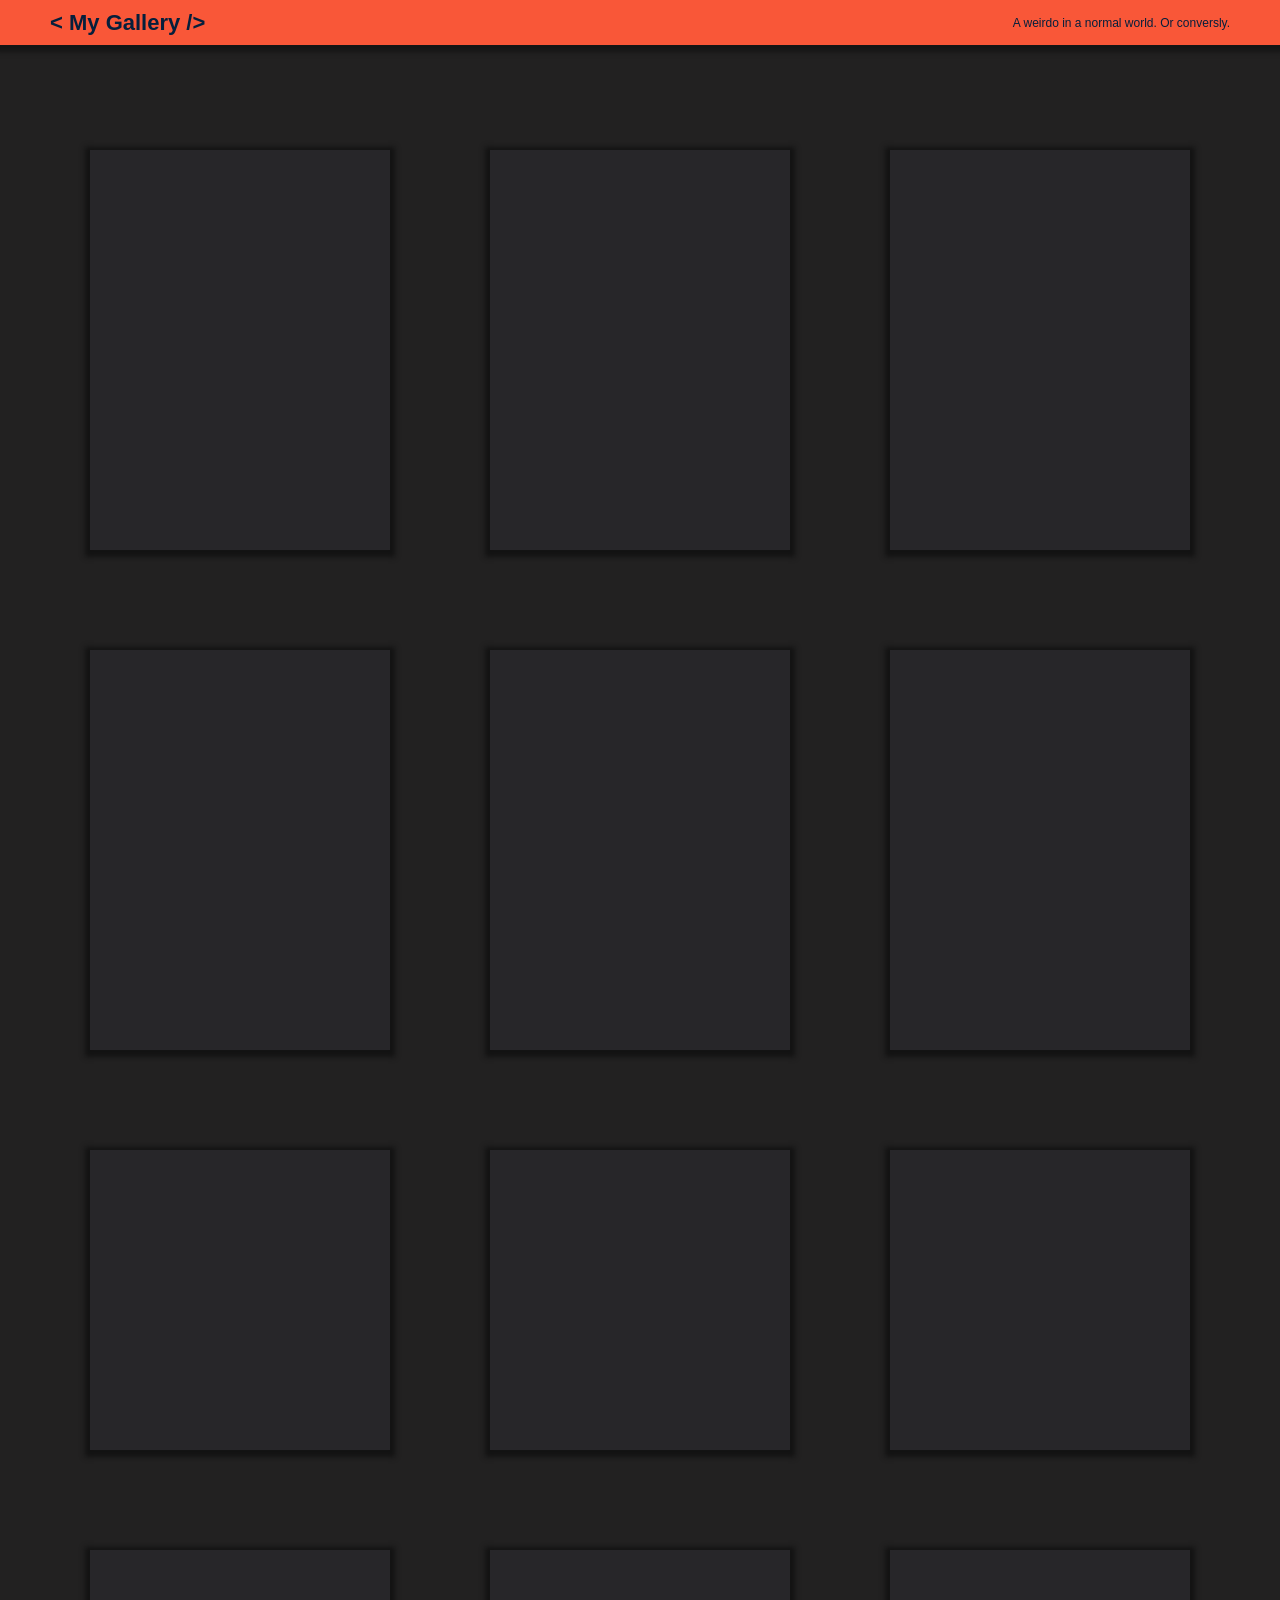
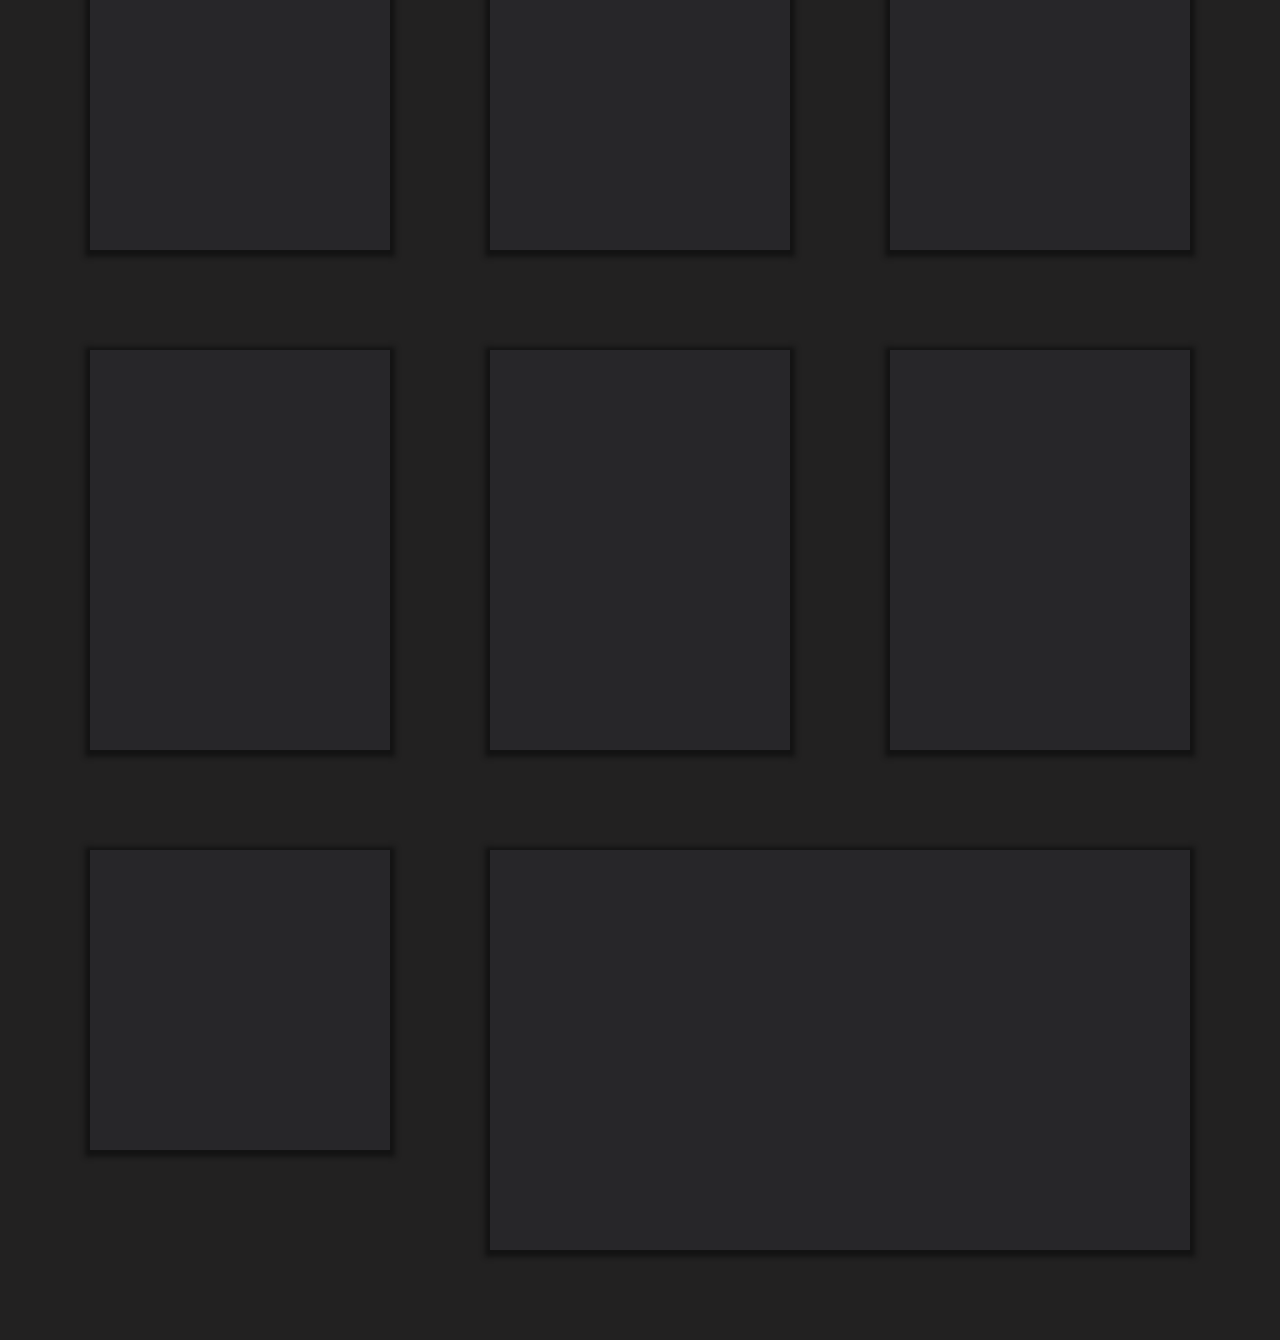
==== index.html @ dbe2be01 "pure html css" ====
<!DOCTYPE html>
<html lang="en">
	<head>
		<meta charset="UTF-8" />
		<meta name="viewport" content="width=device-width, initial-scale=1.0" />
		<meta http-equiv="X-UA-Compatible" content="ie=edge" />
		<title>My Gallery</title>
		<link rel="stylesheet" href="style.css" />
	</head>
	<body>
		<div class="header">
			<p>< My Gallery /></p>
			<p>A weirdo in a normal world. Or conversly.</p>
		</div>
		<div class="container">
			<div class="card">
				<div class="img noel">
					<div class="desc">
						Everyone joins their family on Christmas Eve
						<p>24/12/2015, Paris</p>
					</div>
				</div>
			</div>
			<div class="card">
				<div class="img drunk">
					<div class="desc">
						He's drunk.
						<p>19/02/2016, Paris</p>
					</div>
				</div>
			</div>
			<div class="card">
				<div class="img eat">
					<div class="desc">
						My favorite word.
						<p>26/10/2015, Milano</p>
					</div>
				</div>
			</div>
			<div class="card">
				<div class="img fashion">
					<div class="desc">
						I know nothing about fashion.
						<p>28/03/2016, Paris</p>
					</div>
				</div>
			</div>
			<div class="card">
				<div class="img avril">
					<div class="desc">
						Night of April 1st, time to face the truth.
						<p>01/04/2016, Paris</p>
					</div>
				</div>
			</div>
			<div class="card">
				<div class="img street">
					<div class="desc">
						I know nothing about street art.
						<p>28/06/2015, Vienna</p>
					</div>
				</div>
			</div>
			<div class="card square">
				<div class="img paris">
					<div class="desc">
						And I love this shit.
						<p>13/10/2016, Paris</p>
					</div>
				</div>
			</div>
			<div class="card square">
				<div class="img work">
					<div class="desc">
						Me at work.
						<p>21/02/2017, Île-de-France</p>
					</div>
				</div>
			</div>
			<div class="card square">
				<div class="img classe">
					<div class="desc">
						I know nothing about design.
						<p>12/08/2015, Dalian</p>
					</div>
				</div>
			</div>
			<div class="card square">
				<div class="img dogs">
					<div class="desc">
						Glare from a single dog.

						<p>08/08/2017, Bern</p>
					</div>
				</div>
			</div>
			<div class="card square">
				<div class="img singledog">
					<div class="desc">
						Wonderful coincidence.
						<p>15/03/2018, Munich</p>
					</div>
				</div>
			</div>
			<div class="card square">
				<div class="img hb">
					<div class="desc">
						Happy birthday.
						<p>18/04/2017, Paris</p>
					</div>
				</div>
			</div>
			<div class="card ">
				<div class="img ps">
					<div class="desc">
						Reality vs Photoshop.
						<p>22/11/2014, Paris</p>
					</div>
				</div>
			</div>
			<div class="card ">
				<div class="img flower">
					<div class="desc">
						The right way to take photos with tulips.
						<p>24/04/2016, Lisse</p>
					</div>
				</div>
			</div>
			<div class="card ">
				<div class="img lbc">
					<div class="desc">
						When a poor bought a second-hand microwave oven on leboncoin.
						<p>14/09/2014, Paris</p>
					</div>
				</div>
			</div>
			<div class="card square">
				<div class="img noodle">
					<div class="desc">
						When a poor is going to travel to Switzerland.
						<p>04/08/2017, Paris</p>
					</div>
				</div>
			</div>
			<div class="card ">
				<div class="img avila">
					<div class="desc">
						A Chinese new year's gift from your best friend: your name spelled with pistaches.
						<p>28/01/2017, Paris</p>
					</div>
				</div>
			</div>
		</div>
	</body>
</html>
---- style.css ----
body {
  margin: 0;
  width: 100vw;
  min-height: 100vh;
  background: #222121;
  color: #051f3c;
  font-family: Verdana, Geneva, Tahoma, sans-serif;
}

.header {
  height: 45px;
  background: #f95738;
  width: 100%;
  color: #051f3c;
  display: -webkit-box;
  display: -ms-flexbox;
  display: flex;
  -webkit-box-align: center;
      -ms-flex-align: center;
          align-items: center;
  -webkit-box-pack: justify;
      -ms-flex-pack: justify;
          justify-content: space-between;
  -webkit-box-shadow: 0px 2px 5px 5px #111111b6;
          box-shadow: 0px 2px 5px 5px #111111b6;
  position: fixed;
  top: 0;
  z-index: 80;
}

.header :first-child {
  color: #051f3c;
  font-weight: 700;
  font-size: 22px;
  padding-left: 50px;
}

.header :last-child {
  padding-right: 50px;
  font-size: 12px;
  font-weight: 100;
}

.container {
  padding: 150px 90px 90px 90px;
  display: -ms-grid;
  display: grid;
  -ms-grid-rows: (1fr)[20];
      grid-template-rows: repeat(20, 1fr);
  -ms-grid-columns: (1fr)[6];
      grid-template-columns: repeat(6, 1fr);
  grid-gap: 100px;
  height: auto;
}

.card {
  position: relative;
  grid-row: span 5;
  grid-column: span 2;
  background: #272629;
  -webkit-box-shadow: 0px 2px 5px 5px #111111e1;
          box-shadow: 0px 2px 5px 5px #111111e1;
  -webkit-transition: -webkit-transform 0.5s;
  transition: -webkit-transform 0.5s;
  transition: transform 0.5s;
  transition: transform 0.5s, -webkit-transform 0.5s;
}

.card.square {
  grid-row: span 4;
}

.card:last-child {
  grid-column: span 4;
}

.card:hover {
  -webkit-transform: scale(1.2);
          transform: scale(1.2);
  -webkit-box-shadow: 2px 5px 15px 15px #111111d2;
          box-shadow: 2px 5px 15px 15px #111111d2;
}

.card:hover .desc {
  -webkit-transform: scaleY(1);
          transform: scaleY(1);
  -webkit-transition: -webkit-transform 0.3s;
  transition: -webkit-transform 0.3s;
  transition: transform 0.3s;
  transition: transform 0.3s, -webkit-transform 0.3s;
}

.img {
  height: 100%;
  background-position: center;
  background-size: contain;
  background-repeat: no-repeat;
}

.img.noel {
  background-image: url(https://res.cloudinary.com/dg0flooxn/image/upload/v1577068619/mygallery/noel.jpg);
}

.img.drunk {
  background-image: url(https://res.cloudinary.com/dg0flooxn/image/upload/v1577068755/mygallery/drunk.jpg);
}

.img.eat {
  background-image: url(https://res.cloudinary.com/dg0flooxn/image/upload/v1577069309/mygallery/eat.jpg);
}

.img.fashion {
  background-image: url(https://res.cloudinary.com/dg0flooxn/image/upload/v1577068629/mygallery/fashon.jpg);
}

.img.avril {
  background-image: url(https://res.cloudinary.com/dg0flooxn/image/upload/v1577102107/mygallery/t0eakj77gw3yodr4foi0.jpg);
}

.img.street {
  background-image: url(https://res.cloudinary.com/dg0flooxn/image/upload/v1577069077/mygallery/streetart.jpg);
}

.img.paris {
  background-image: url(https://res.cloudinary.com/dg0flooxn/image/upload/v1577068687/mygallery/paris.jpg);
}

.img.work {
  background-image: url(https://res.cloudinary.com/dg0flooxn/image/upload/v1577068699/mygallery/ours.jpg);
}

.img.classe {
  background-image: url(https://res.cloudinary.com/dg0flooxn/image/upload/v1577069064/mygallery/design.jpg);
}

.img.dogs {
  background-image: url(https://res.cloudinary.com/dg0flooxn/image/upload/v1577068589/mygallery/singledog.jpg);
}

.img.singledog {
  background-image: url(https://res.cloudinary.com/dg0flooxn/image/upload/v1577069162/mygallery/dogs.jpg);
}

.img.avila {
  background-image: url(https://res.cloudinary.com/dg0flooxn/image/upload/v1577068546/mygallery/avila.jpg);
}

.img.hb {
  background-image: url(https://res.cloudinary.com/dg0flooxn/image/upload/v1577068943/mygallery/hb.jpg);
}

.img.ps {
  background-image: url(https://res.cloudinary.com/dg0flooxn/image/upload/v1577069044/mygallery/photoshop.jpg);
}

.img.flower {
  background-image: url(https://res.cloudinary.com/dg0flooxn/image/upload/v1577068641/mygallery/flower.jpg);
}

.img.lbc {
  background-image: url(https://res.cloudinary.com/dg0flooxn/image/upload/v1577068583/mygallery/boncoin.jpg);
}

.img.noodle {
  background-image: url(https://res.cloudinary.com/dg0flooxn/image/upload/v1577068717/mygallery/noodle.jpg);
}

.desc {
  background: #f95838a1;
  display: -webkit-box;
  display: -ms-flexbox;
  display: flex;
  -webkit-box-orient: vertical;
  -webkit-box-direction: normal;
      -ms-flex-direction: column;
          flex-direction: column;
  -webkit-box-align: end;
      -ms-flex-align: end;
          align-items: flex-end;
  position: absolute;
  bottom: 0px;
  width: -webkit-fill-available;
  width: -moz-available;
  width: fill;
  font-size: 14px;
  font-weight: 200;
  padding: 10px;
  -webkit-transform: scaleY(0);
          transform: scaleY(0);
}

.desc p {
  font-size: 11px;
}
/*# sourceMappingURL=style.css.map */
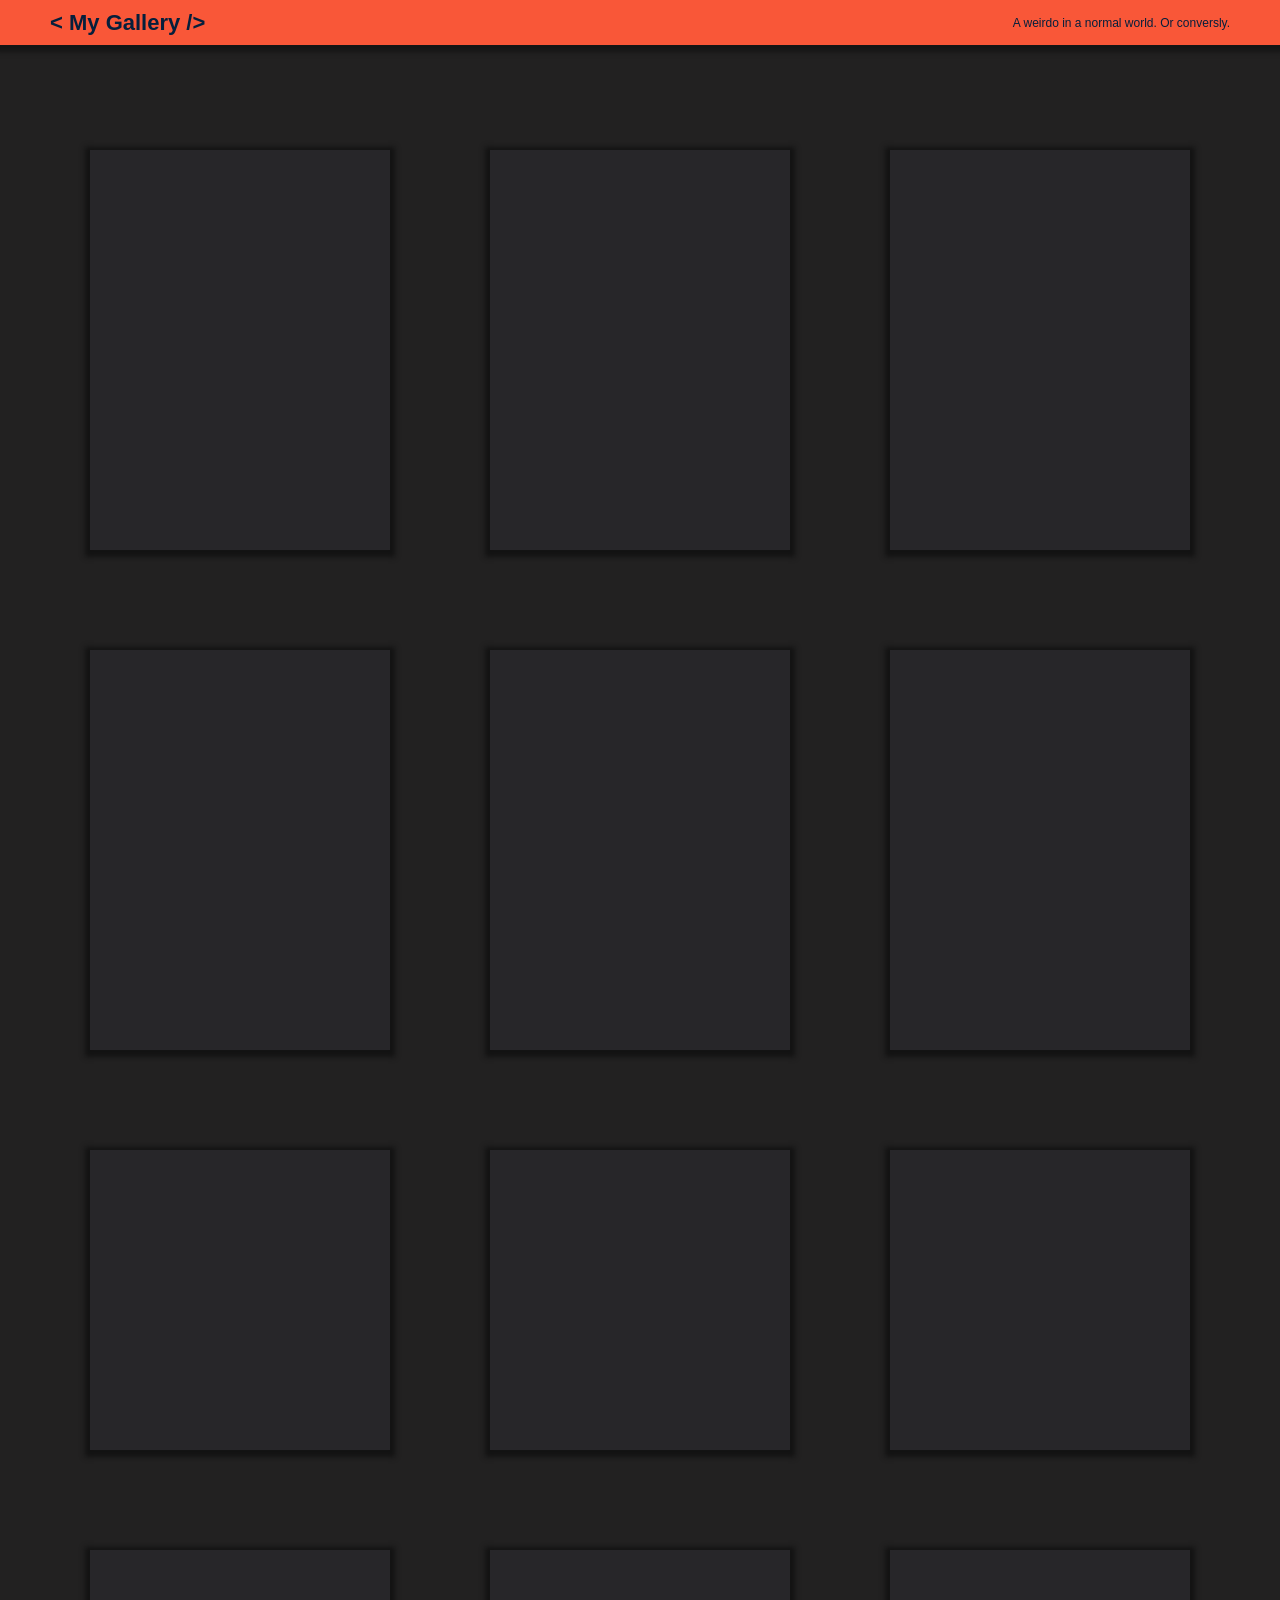
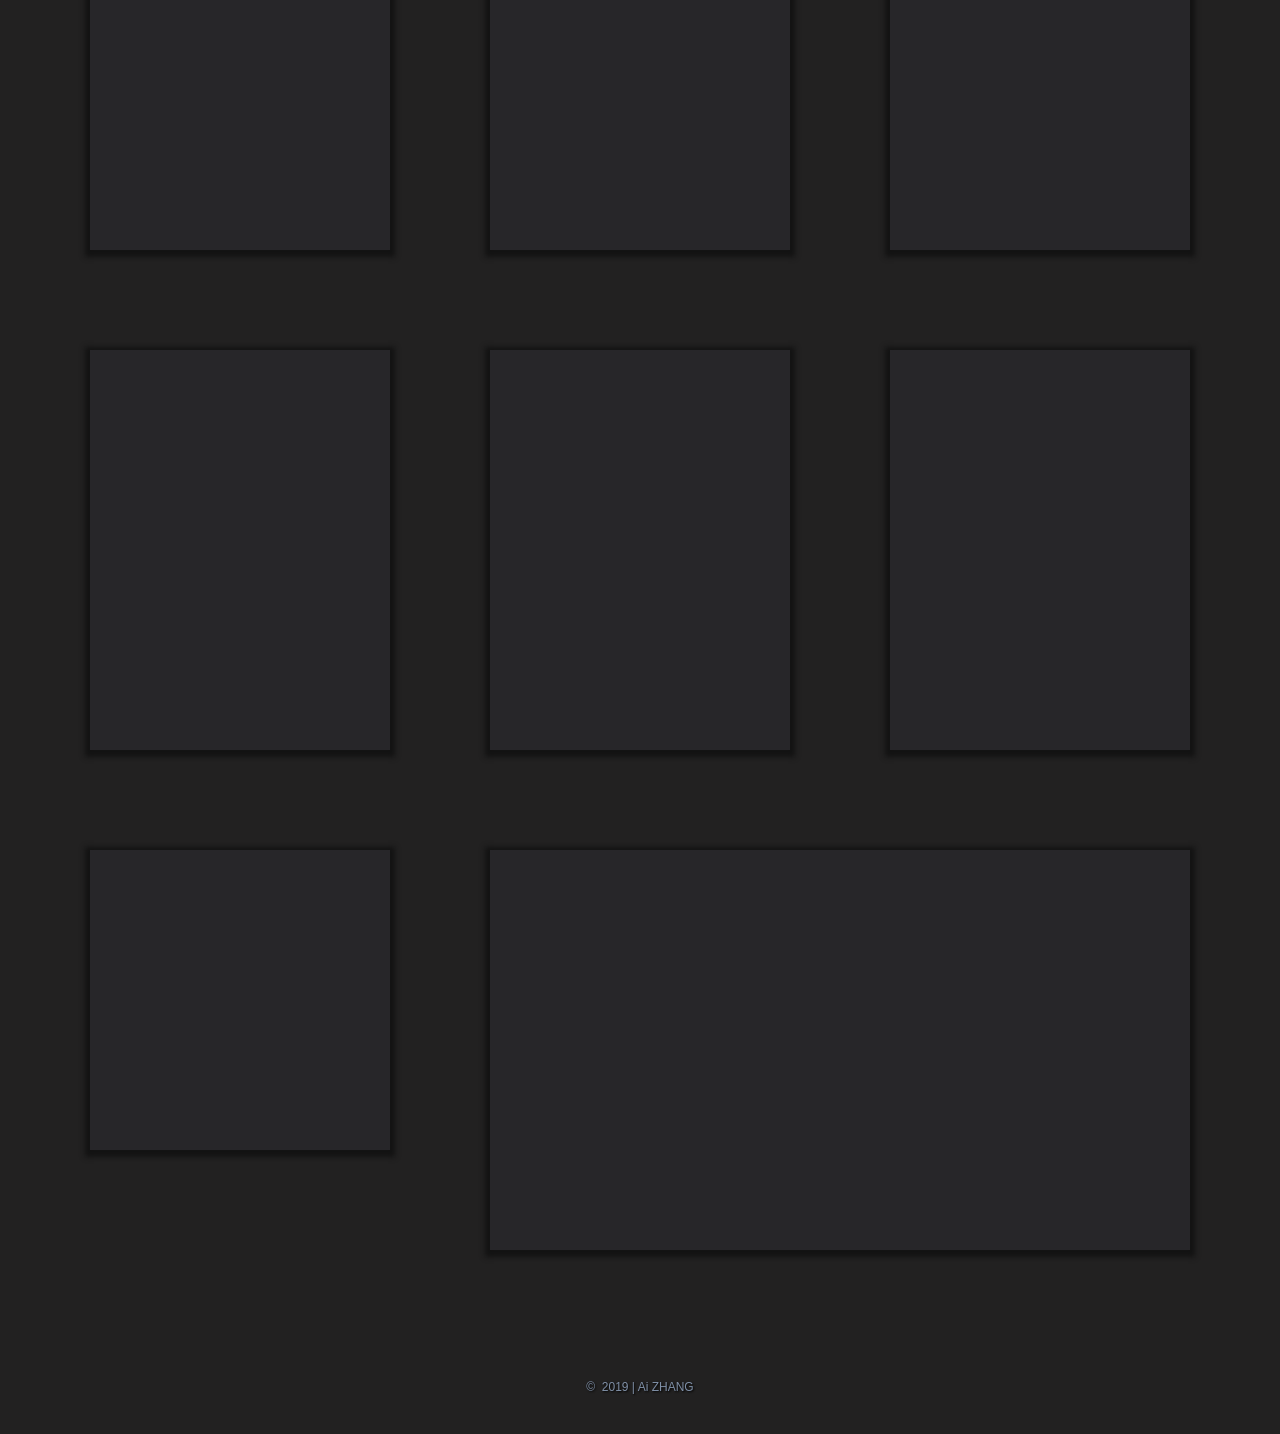
==== commit fe9ea6bb: "add footer and logo" ====
--- a/index.html
+++ b/index.html
@@ -4,6 +4,8 @@
 		<meta charset="UTF-8" />
 		<meta name="viewport" content="width=device-width, initial-scale=1.0" />
 		<meta http-equiv="X-UA-Compatible" content="ie=edge" />
+		<link rel="shortcut icon" href="A.ico" />
+
 		<title>My Gallery</title>
 		<link rel="stylesheet" href="style.css" />
 	</head>
@@ -151,5 +153,6 @@
 				</div>
 			</div>
 		</div>
+		<div class="footer">&copy; &nbsp;2019&nbsp;|&nbsp;Ai ZHANG</div>
 	</body>
 </html>
--- a/style.css
+++ b/style.css
@@ -192,4 +192,16 @@
 .desc p {
   font-size: 11px;
 }
+
+.footer {
+  width: -webkit-fill-available;
+  width: -moz-available;
+  width: fill;
+  text-align: center;
+  margin: 40px;
+  font-weight: 200;
+  font-size: 12px;
+  color: #7f8fa6;
+  text-shadow: 1px 1px 2px black;
+}
 /*# sourceMappingURL=style.css.map */
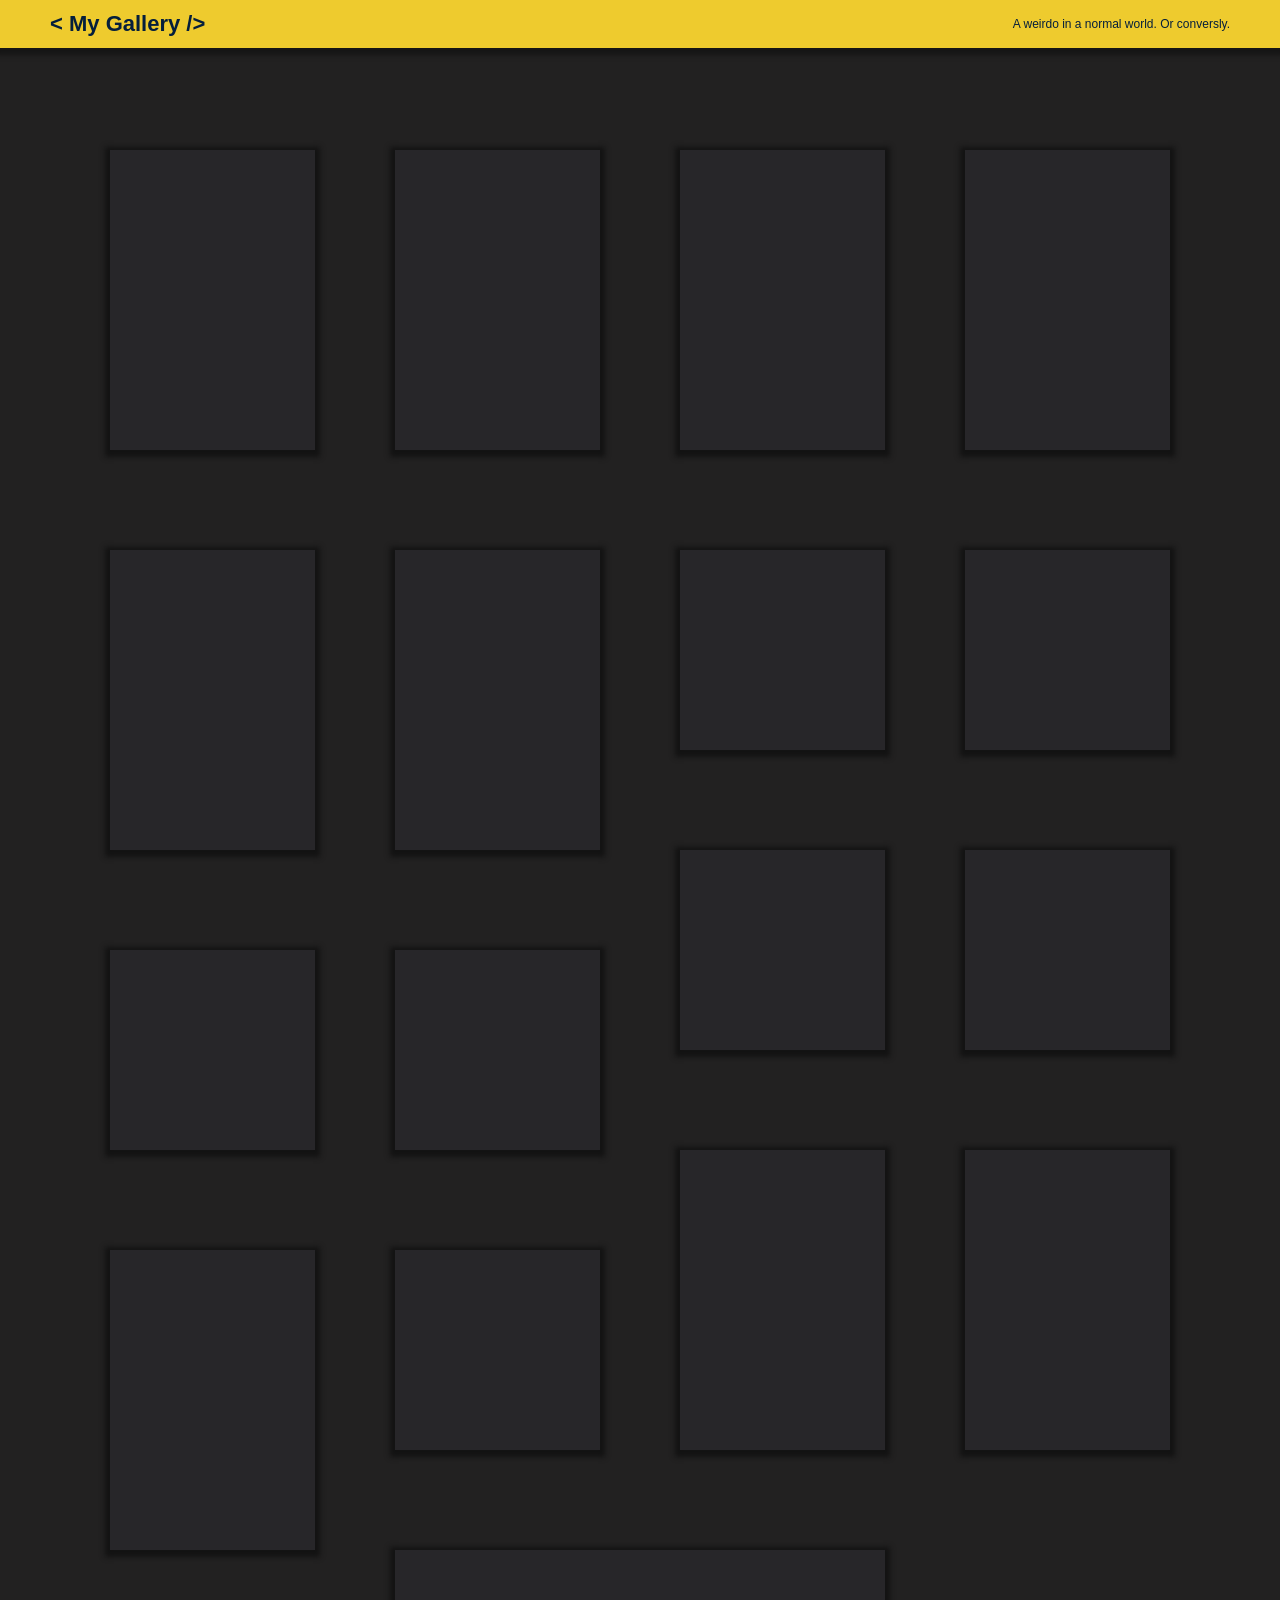
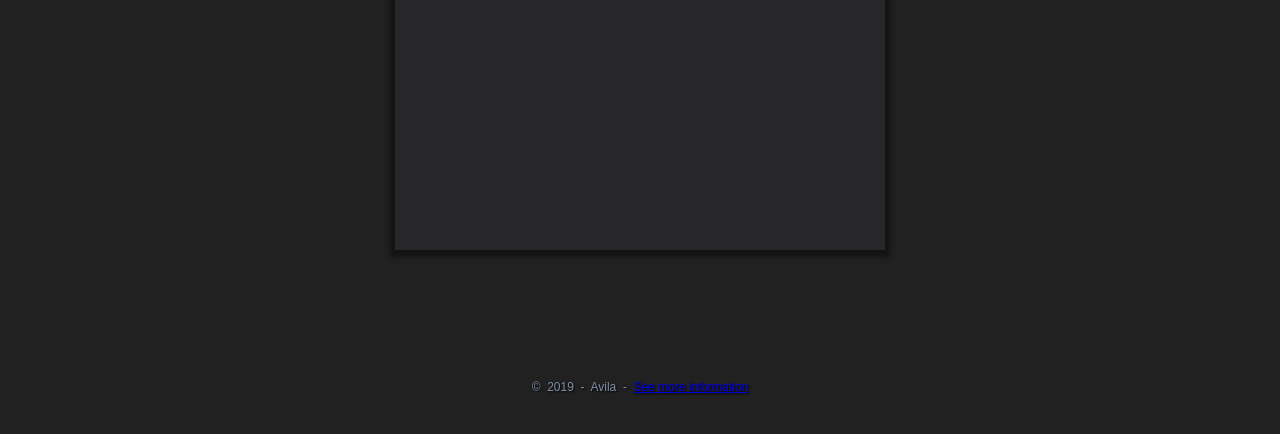
==== commit 7999a45d: "main color changed" ====
--- a/index.html
+++ b/index.html
@@ -18,7 +18,7 @@
 			<div class="card">
 				<div class="img noel">
 					<div class="desc">
-						Everyone joins their family on Christmas Eve
+						Everyone joins his family on Christmas Eve.
 						<p>24/12/2015, Paris</p>
 					</div>
 				</div>
@@ -153,6 +153,9 @@
 				</div>
 			</div>
 		</div>
-		<div class="footer">&copy; &nbsp;2019&nbsp;|&nbsp;Ai ZHANG</div>
+		<div class="footer">
+			&copy; &nbsp;2019&nbsp;&nbsp;-&nbsp;&nbsp;Avila &nbsp;-&nbsp;
+			<a href="https://github.com/AvilaAi/MyGallery">See more information</a>
+		</div>
 	</body>
 </html>
--- a/style.css
+++ b/style.css
@@ -8,8 +8,8 @@
 }
 
 .header {
-  height: 45px;
-  background: #f95738;
+  height: 48px;
+  background: #eecb2e;
   width: 100%;
   color: #051f3c;
   display: -webkit-box;
@@ -42,21 +42,22 @@
 }
 
 .container {
-  padding: 150px 90px 90px 90px;
+  padding: 150px 110px 90px 110px;
   display: -ms-grid;
   display: grid;
-  -ms-grid-rows: (1fr)[20];
-      grid-template-rows: repeat(20, 1fr);
-  -ms-grid-columns: (1fr)[6];
-      grid-template-columns: repeat(6, 1fr);
-  grid-gap: 100px;
+  -ms-grid-rows: (1fr)[18];
+      grid-template-rows: repeat(18, 1fr);
+  -ms-grid-columns: (1fr)[4];
+      grid-template-columns: repeat(4, 1fr);
+  grid-column-gap: 80px;
+  grid-row-gap: 100px;
   height: auto;
 }
 
 .card {
   position: relative;
-  grid-row: span 5;
-  grid-column: span 2;
+  grid-row: span 4;
+  grid-column: span 1;
   background: #272629;
   -webkit-box-shadow: 0px 2px 5px 5px #111111e1;
           box-shadow: 0px 2px 5px 5px #111111e1;
@@ -67,106 +68,28 @@
 }
 
 .card.square {
-  grid-row: span 4;
+  grid-row: span 3;
 }
 
 .card:last-child {
-  grid-column: span 4;
+  grid-column: span 2;
 }
 
 .card:hover {
-  -webkit-transform: scale(1.2);
-          transform: scale(1.2);
+  -webkit-transform: scale(1.4);
+          transform: scale(1.4);
   -webkit-box-shadow: 2px 5px 15px 15px #111111d2;
           box-shadow: 2px 5px 15px 15px #111111d2;
 }
 
 .card:hover .desc {
-  -webkit-transform: scaleY(1);
-          transform: scaleY(1);
-  -webkit-transition: -webkit-transform 0.3s;
-  transition: -webkit-transform 0.3s;
-  transition: transform 0.3s;
-  transition: transform 0.3s, -webkit-transform 0.3s;
-}
-
-.img {
-  height: 100%;
-  background-position: center;
-  background-size: contain;
-  background-repeat: no-repeat;
-}
-
-.img.noel {
-  background-image: url(https://res.cloudinary.com/dg0flooxn/image/upload/v1577068619/mygallery/noel.jpg);
-}
-
-.img.drunk {
-  background-image: url(https://res.cloudinary.com/dg0flooxn/image/upload/v1577068755/mygallery/drunk.jpg);
-}
-
-.img.eat {
-  background-image: url(https://res.cloudinary.com/dg0flooxn/image/upload/v1577069309/mygallery/eat.jpg);
-}
-
-.img.fashion {
-  background-image: url(https://res.cloudinary.com/dg0flooxn/image/upload/v1577068629/mygallery/fashon.jpg);
-}
-
-.img.avril {
-  background-image: url(https://res.cloudinary.com/dg0flooxn/image/upload/v1577102107/mygallery/t0eakj77gw3yodr4foi0.jpg);
-}
-
-.img.street {
-  background-image: url(https://res.cloudinary.com/dg0flooxn/image/upload/v1577069077/mygallery/streetart.jpg);
-}
-
-.img.paris {
-  background-image: url(https://res.cloudinary.com/dg0flooxn/image/upload/v1577068687/mygallery/paris.jpg);
-}
-
-.img.work {
-  background-image: url(https://res.cloudinary.com/dg0flooxn/image/upload/v1577068699/mygallery/ours.jpg);
-}
-
-.img.classe {
-  background-image: url(https://res.cloudinary.com/dg0flooxn/image/upload/v1577069064/mygallery/design.jpg);
-}
-
-.img.dogs {
-  background-image: url(https://res.cloudinary.com/dg0flooxn/image/upload/v1577068589/mygallery/singledog.jpg);
-}
-
-.img.singledog {
-  background-image: url(https://res.cloudinary.com/dg0flooxn/image/upload/v1577069162/mygallery/dogs.jpg);
-}
-
-.img.avila {
-  background-image: url(https://res.cloudinary.com/dg0flooxn/image/upload/v1577068546/mygallery/avila.jpg);
-}
-
-.img.hb {
-  background-image: url(https://res.cloudinary.com/dg0flooxn/image/upload/v1577068943/mygallery/hb.jpg);
-}
-
-.img.ps {
-  background-image: url(https://res.cloudinary.com/dg0flooxn/image/upload/v1577069044/mygallery/photoshop.jpg);
-}
-
-.img.flower {
-  background-image: url(https://res.cloudinary.com/dg0flooxn/image/upload/v1577068641/mygallery/flower.jpg);
-}
-
-.img.lbc {
-  background-image: url(https://res.cloudinary.com/dg0flooxn/image/upload/v1577068583/mygallery/boncoin.jpg);
-}
-
-.img.noodle {
-  background-image: url(https://res.cloudinary.com/dg0flooxn/image/upload/v1577068717/mygallery/noodle.jpg);
+  opacity: 1;
+  -webkit-transition: opacity 0.3s;
+  transition: opacity 0.3s;
 }
 
 .desc {
-  background: #f95838a1;
+  background: rgba(255, 208, 0, 0.575);
   display: -webkit-box;
   display: -ms-flexbox;
   display: flex;
@@ -182,15 +105,15 @@
   width: -webkit-fill-available;
   width: -moz-available;
   width: fill;
-  font-size: 14px;
-  font-weight: 200;
+  font-size: 11px;
+  font-weight: 700;
   padding: 10px;
-  -webkit-transform: scaleY(0);
-          transform: scaleY(0);
+  opacity: 0;
 }
 
 .desc p {
-  font-size: 11px;
+  font-size: 10px;
+  font-weight: 500;
 }
 
 .footer {
@@ -204,4 +127,79 @@
   color: #7f8fa6;
   text-shadow: 1px 1px 2px black;
 }
+
+.img {
+  height: 100%;
+  background-position: center;
+  background-size: contain;
+  background-repeat: no-repeat;
+}
+
+.img.noel {
+  background-image: url(https://res.cloudinary.com/dg0flooxn/image/upload/v1577068619/mygallery/noel.jpg);
+}
+
+.img.drunk {
+  background-image: url(https://res.cloudinary.com/dg0flooxn/image/upload/v1577068755/mygallery/drunk.jpg);
+}
+
+.img.eat {
+  background-image: url(https://res.cloudinary.com/dg0flooxn/image/upload/v1577069309/mygallery/eat.jpg);
+}
+
+.img.fashion {
+  background-image: url(https://res.cloudinary.com/dg0flooxn/image/upload/v1577068629/mygallery/fashon.jpg);
+}
+
+.img.avril {
+  background-image: url(https://res.cloudinary.com/dg0flooxn/image/upload/v1577102107/mygallery/t0eakj77gw3yodr4foi0.jpg);
+}
+
+.img.street {
+  background-image: url(https://res.cloudinary.com/dg0flooxn/image/upload/v1577069077/mygallery/streetart.jpg);
+}
+
+.img.paris {
+  background-image: url(https://res.cloudinary.com/dg0flooxn/image/upload/v1577068687/mygallery/paris.jpg);
+}
+
+.img.work {
+  background-image: url(https://res.cloudinary.com/dg0flooxn/image/upload/v1577068699/mygallery/ours.jpg);
+}
+
+.img.classe {
+  background-image: url(https://res.cloudinary.com/dg0flooxn/image/upload/v1577069064/mygallery/design.jpg);
+}
+
+.img.dogs {
+  background-image: url(https://res.cloudinary.com/dg0flooxn/image/upload/v1577068589/mygallery/singledog.jpg);
+}
+
+.img.singledog {
+  background-image: url(https://res.cloudinary.com/dg0flooxn/image/upload/v1577069162/mygallery/dogs.jpg);
+}
+
+.img.avila {
+  background-image: url(https://res.cloudinary.com/dg0flooxn/image/upload/v1577068546/mygallery/avila.jpg);
+}
+
+.img.hb {
+  background-image: url(https://res.cloudinary.com/dg0flooxn/image/upload/v1577068943/mygallery/hb.jpg);
+}
+
+.img.ps {
+  background-image: url(https://res.cloudinary.com/dg0flooxn/image/upload/v1577069044/mygallery/photoshop.jpg);
+}
+
+.img.flower {
+  background-image: url(https://res.cloudinary.com/dg0flooxn/image/upload/v1577068641/mygallery/flower.jpg);
+}
+
+.img.lbc {
+  background-image: url(https://res.cloudinary.com/dg0flooxn/image/upload/v1577068583/mygallery/boncoin.jpg);
+}
+
+.img.noodle {
+  background-image: url(https://res.cloudinary.com/dg0flooxn/image/upload/v1577068717/mygallery/noodle.jpg);
+}
 /*# sourceMappingURL=style.css.map */
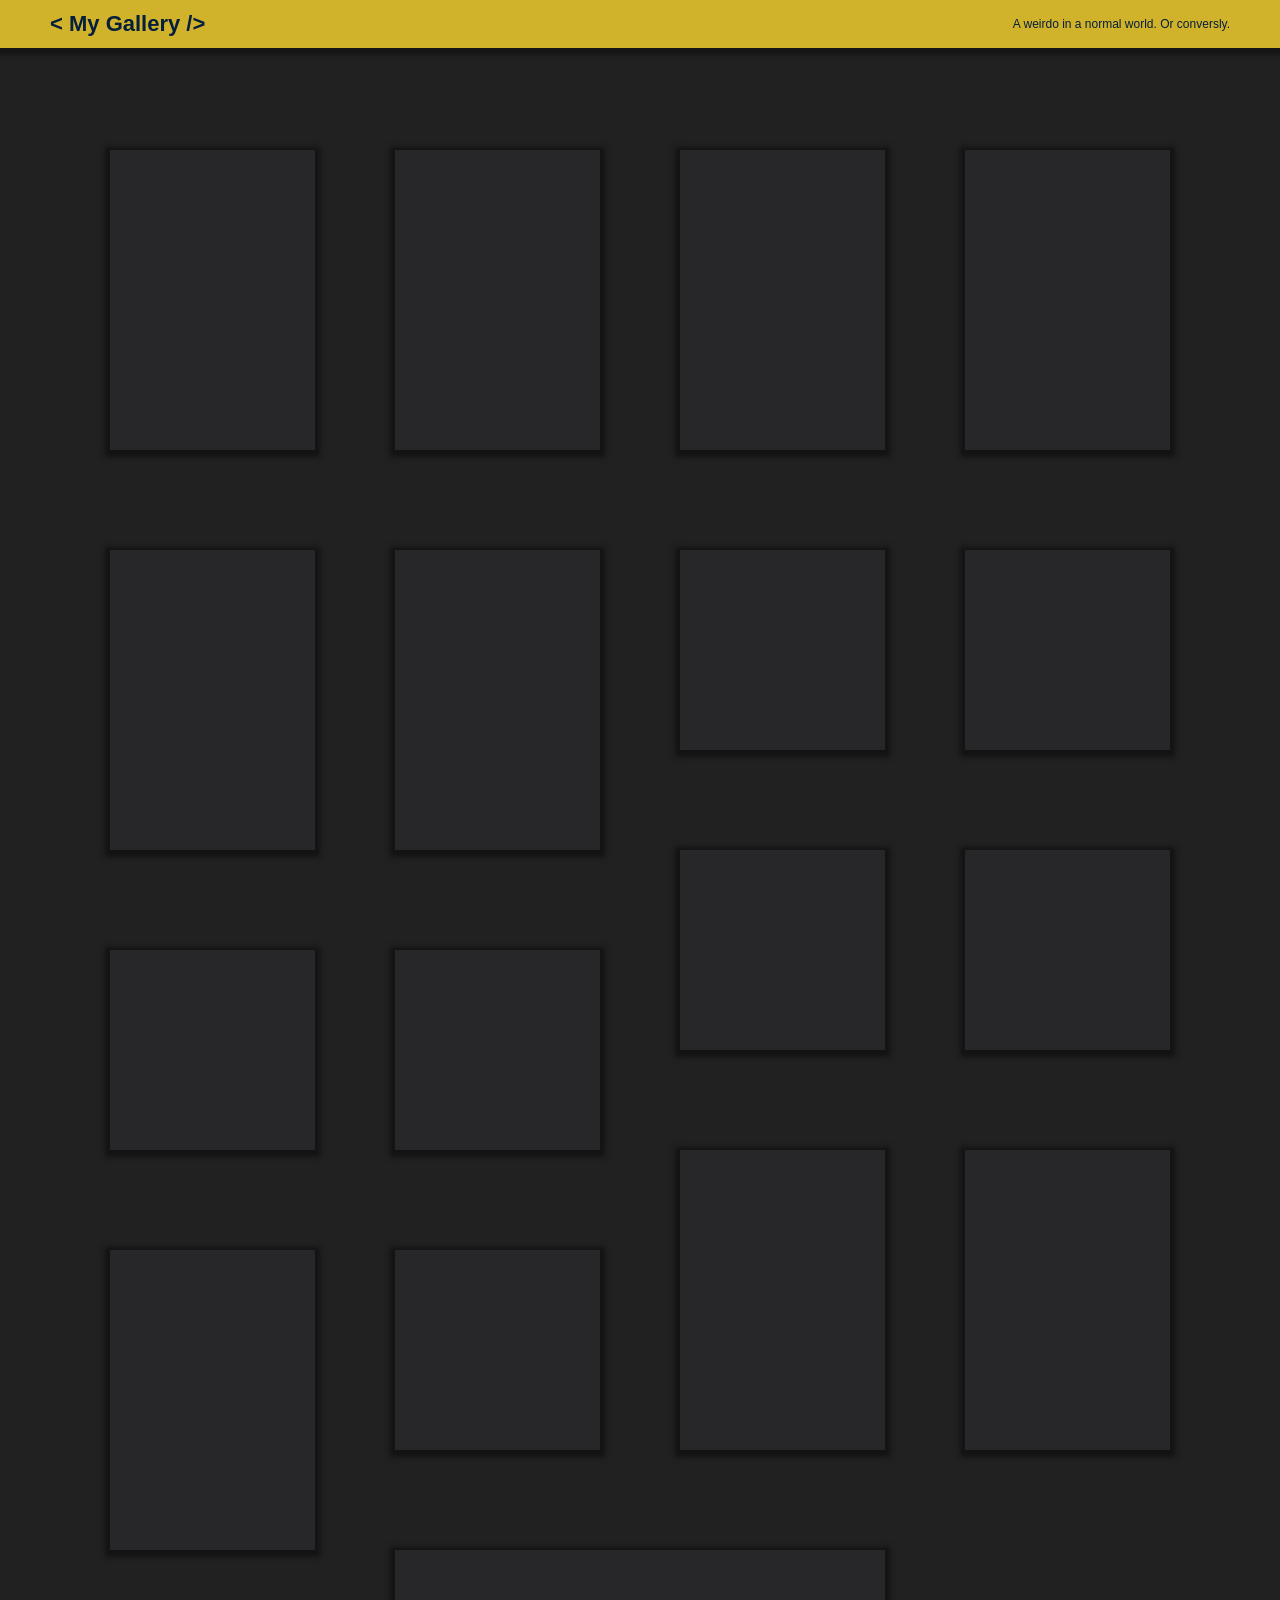
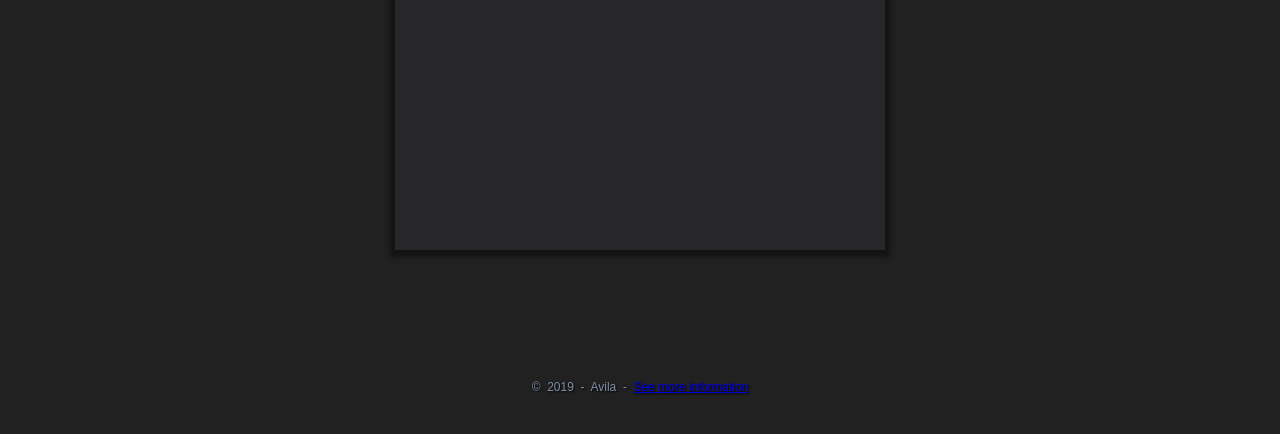
==== commit d2ad4162: "correction texte" ====
--- a/index.html
+++ b/index.html
@@ -99,7 +99,7 @@
 			<div class="card square">
 				<div class="img singledog">
 					<div class="desc">
-						Wonderful coincidence.
+						Beautiful coincidence.
 						<p>15/03/2018, Munich</p>
 					</div>
 				</div>
--- a/style.css
+++ b/style.css
@@ -5,11 +5,12 @@
   background: #222121;
   color: #051f3c;
   font-family: Verdana, Geneva, Tahoma, sans-serif;
+  cursor: default;
 }
 
 .header {
   height: 48px;
-  background: #eecb2e;
+  background: #eecb2edc;
   width: 100%;
   color: #051f3c;
   display: -webkit-box;
@@ -76,8 +77,8 @@
 }
 
 .card:hover {
-  -webkit-transform: scale(1.4);
-          transform: scale(1.4);
+  -webkit-transform: scale(1.3);
+          transform: scale(1.3);
   -webkit-box-shadow: 2px 5px 15px 15px #111111d2;
           box-shadow: 2px 5px 15px 15px #111111d2;
 }
@@ -105,9 +106,10 @@
   width: -webkit-fill-available;
   width: -moz-available;
   width: fill;
-  font-size: 11px;
-  font-weight: 700;
+  font-size: 10px;
+  font-weight: 600;
   padding: 10px;
+  padding-bottom: 0;
   opacity: 0;
 }
 
